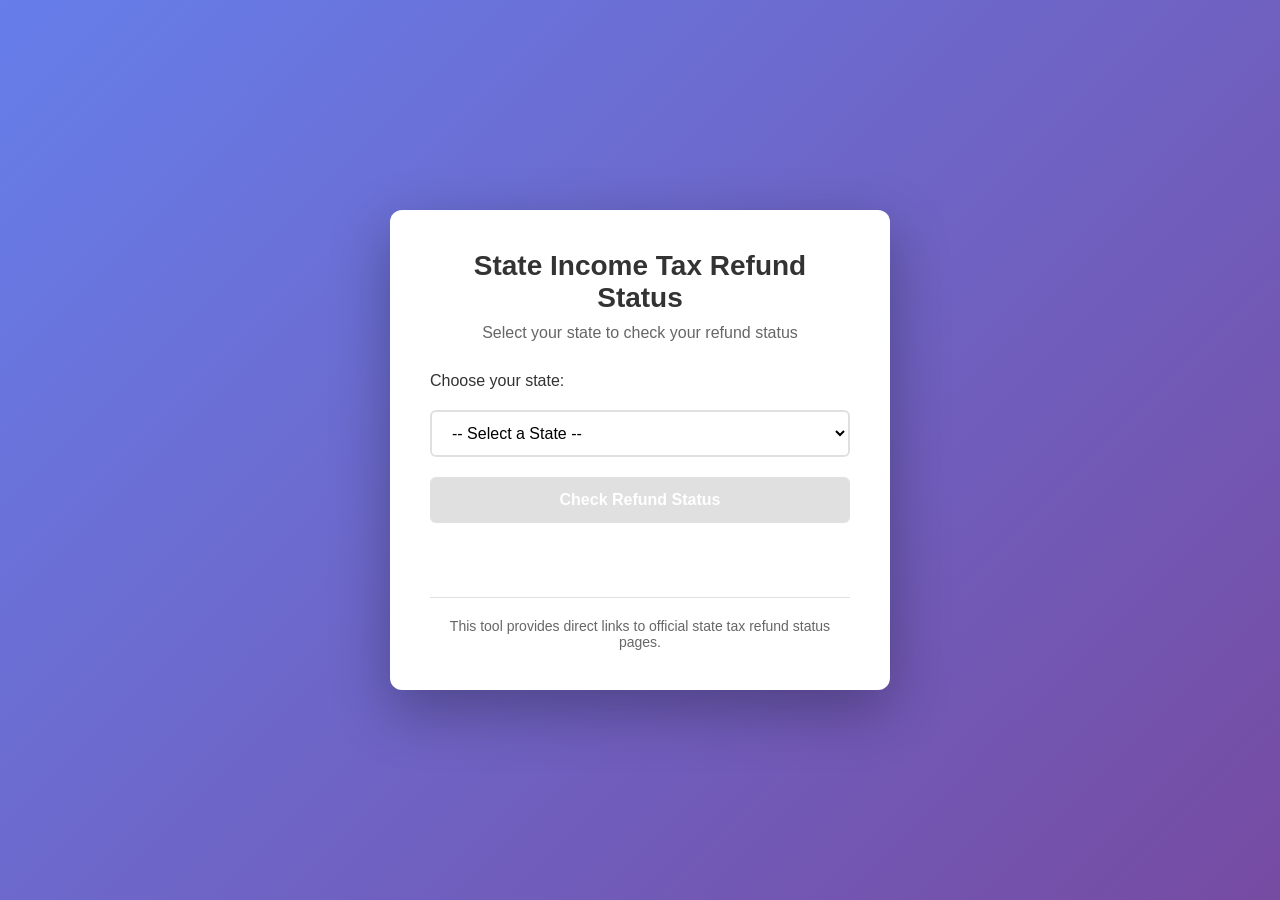
==== index.html @ bcb57ede "Add state refund lookup app with HTML, JS, CSS, and CSV data Co-authored-by: timjrrvtax <215386963+t" ====
<!DOCTYPE html>
<html lang="en">
<head>
    <meta charset="UTF-8">
    <meta name="viewport" content="width=device-width, initial-scale=1.0">
    <title>State Income Tax Refund Status Checker</title>
    <link rel="stylesheet" href="styles.css">
</head>
<body>
    <div class="container">
        <header>
            <h1>State Income Tax Refund Status</h1>
            <p class="subtitle">Select your state to check your refund status</p>
        </header>
        
        <main>
            <div class="form-container">
                <label for="state-select">Choose your state:</label>
                <select id="state-select" class="state-dropdown">
                    <option value="">-- Select a State --</option>
                </select>
                
                <button id="check-button" class="check-button" disabled>Check Refund Status</button>
                
                <div id="message" class="message"></div>
            </div>
        </main>
        
        <footer>
            <p>This tool provides direct links to official state tax refund status pages.</p>
        </footer>
    </div>
    
    <script src="app.js"></script>
</body>
</html>
---- styles.css ----
* {
    margin: 0;
    padding: 0;
    box-sizing: border-box;
}

body {
    font-family: -apple-system, BlinkMacSystemFont, 'Segoe UI', Roboto, Oxygen, Ubuntu, Cantarell, sans-serif;
    background: linear-gradient(135deg, #667eea 0%, #764ba2 100%);
    min-height: 100vh;
    display: flex;
    justify-content: center;
    align-items: center;
    padding: 20px;
}

.container {
    background: white;
    border-radius: 12px;
    box-shadow: 0 20px 60px rgba(0, 0, 0, 0.3);
    max-width: 500px;
    width: 100%;
    padding: 40px;
}

header {
    text-align: center;
    margin-bottom: 30px;
}

h1 {
    color: #333;
    font-size: 28px;
    margin-bottom: 10px;
}

.subtitle {
    color: #666;
    font-size: 16px;
}

.form-container {
    display: flex;
    flex-direction: column;
    gap: 20px;
}

label {
    font-size: 16px;
    font-weight: 500;
    color: #333;
}

.state-dropdown {
    padding: 12px 16px;
    font-size: 16px;
    border: 2px solid #e0e0e0;
    border-radius: 6px;
    background: white;
    cursor: pointer;
    transition: border-color 0.3s;
}

.state-dropdown:hover {
    border-color: #667eea;
}

.state-dropdown:focus {
    outline: none;
    border-color: #667eea;
    box-shadow: 0 0 0 3px rgba(102, 126, 234, 0.1);
}

.check-button {
    padding: 14px 24px;
    font-size: 16px;
    font-weight: 600;
    color: white;
    background: linear-gradient(135deg, #667eea 0%, #764ba2 100%);
    border: none;
    border-radius: 6px;
    cursor: pointer;
    transition: transform 0.2s, box-shadow 0.2s;
}

.check-button:hover:not(:disabled) {
    transform: translateY(-2px);
    box-shadow: 0 4px 12px rgba(102, 126, 234, 0.4);
}

.check-button:active:not(:disabled) {
    transform: translateY(0);
}

.check-button:disabled {
    background: #ccc;
    cursor: not-allowed;
    opacity: 0.6;
}

.message {
    padding: 12px;
    border-radius: 6px;
    font-size: 14px;
    text-align: center;
    min-height: 20px;
}

.message.success {
    background: #d4edda;
    color: #155724;
    border: 1px solid #c3e6cb;
}

.message.error {
    background: #f8d7da;
    color: #721c24;
    border: 1px solid #f5c6cb;
}

footer {
    margin-top: 30px;
    padding-top: 20px;
    border-top: 1px solid #e0e0e0;
    text-align: center;
}

footer p {
    color: #666;
    font-size: 14px;
}

@media (max-width: 600px) {
    .container {
        padding: 30px 20px;
    }
    
    h1 {
        font-size: 24px;
    }
    
    .subtitle {
        font-size: 14px;
    }
}
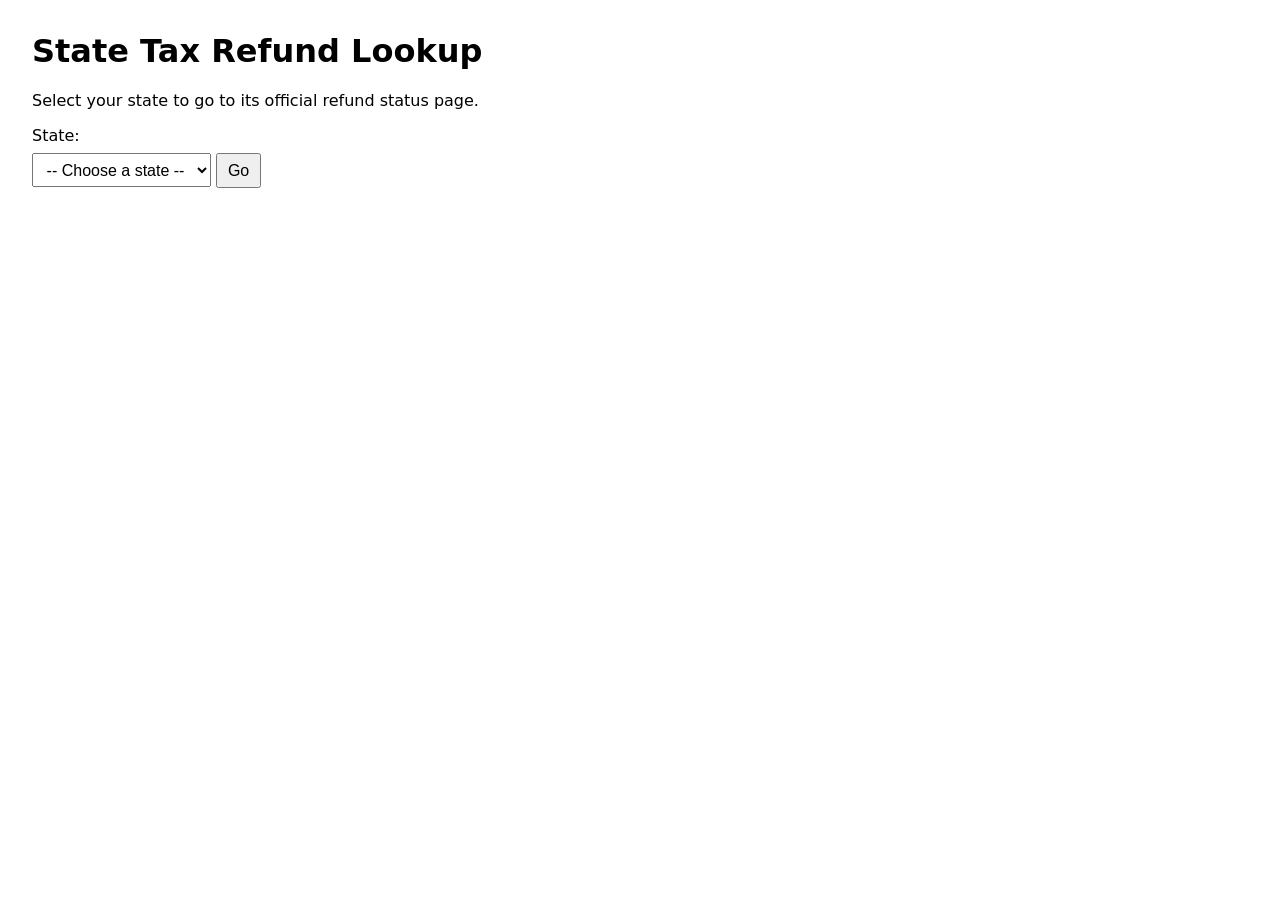
==== commit 76754576: "Add files via upload" ====
--- a/index.html
+++ b/index.html
@@ -1,36 +1,32 @@
-<!DOCTYPE html>
-<html lang="en">
-<head>
-    <meta charset="UTF-8">
-    <meta name="viewport" content="width=device-width, initial-scale=1.0">
-    <title>State Income Tax Refund Status Checker</title>
-    <link rel="stylesheet" href="styles.css">
-</head>
-<body>
-    <div class="container">
-        <header>
-            <h1>State Income Tax Refund Status</h1>
-            <p class="subtitle">Select your state to check your refund status</p>
-        </header>
-        
-        <main>
-            <div class="form-container">
-                <label for="state-select">Choose your state:</label>
-                <select id="state-select" class="state-dropdown">
-                    <option value="">-- Select a State --</option>
-                </select>
-                
-                <button id="check-button" class="check-button" disabled>Check Refund Status</button>
-                
-                <div id="message" class="message"></div>
-            </div>
-        </main>
-        
-        <footer>
-            <p>This tool provides direct links to official state tax refund status pages.</p>
-        </footer>
-    </div>
-    
-    <script src="app.js"></script>
-</body>
-</html>
+<!DOCTYPE html>
+<html lang="en">
+<head>
+  <meta charset="UTF-8" />
+  <title>State Tax Refund Lookup</title>
+  <meta name="viewport" content="width=device-width, initial-scale=1" />
+  <style>
+    body { font-family: system-ui, sans-serif; margin: 2rem; }
+    label, select, button { font-size: 1rem; }
+    .wrapper { max-width: 500px; }
+    select, button { padding: 0.4rem 0.6rem; margin-top: 0.5rem; }
+    button { cursor: pointer; }
+    .notes { margin-top: 0.75rem; font-size: 0.9rem; color: #444; }
+  </style>
+</head>
+<body>
+  <div class="wrapper">
+    <h1>State Tax Refund Lookup</h1>
+    <p>Select your state to go to its official refund status page.</p>
+
+    <label for="stateSelect">State:</label><br />
+    <select id="stateSelect">
+      <option value="">-- Choose a state --</option>
+    </select>
+    <button id="goButton">Go</button>
+
+    <div id="notes" class="notes"></div>
+  </div>
+
+  <script src="script.js"></script>
+</body>
+</html>
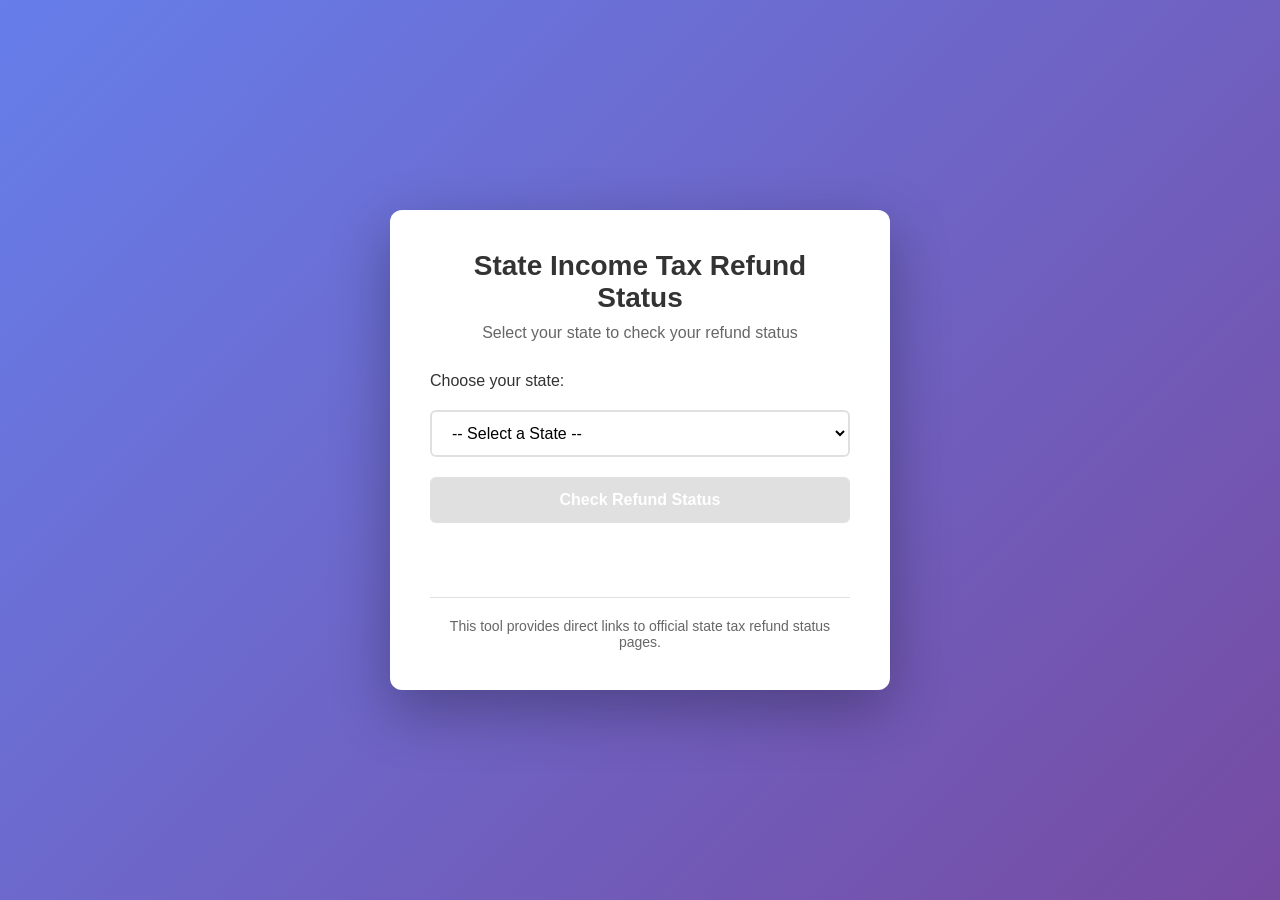
==== commit 72d9b90d: "Merge pull request #1 from timjrrvtax/copilot/add-state-income-tax-checker Add state income tax refu" ====
--- a/index.html
+++ b/index.html
@@ -1,32 +1,36 @@
-<!DOCTYPE html>
-<html lang="en">
-<head>
-  <meta charset="UTF-8" />
-  <title>State Tax Refund Lookup</title>
-  <meta name="viewport" content="width=device-width, initial-scale=1" />
-  <style>
-    body { font-family: system-ui, sans-serif; margin: 2rem; }
-    label, select, button { font-size: 1rem; }
-    .wrapper { max-width: 500px; }
-    select, button { padding: 0.4rem 0.6rem; margin-top: 0.5rem; }
-    button { cursor: pointer; }
-    .notes { margin-top: 0.75rem; font-size: 0.9rem; color: #444; }
-  </style>
-</head>
-<body>
-  <div class="wrapper">
-    <h1>State Tax Refund Lookup</h1>
-    <p>Select your state to go to its official refund status page.</p>
-
-    <label for="stateSelect">State:</label><br />
-    <select id="stateSelect">
-      <option value="">-- Choose a state --</option>
-    </select>
-    <button id="goButton">Go</button>
-
-    <div id="notes" class="notes"></div>
-  </div>
-
-  <script src="script.js"></script>
-</body>
-</html>
+<!DOCTYPE html>
+<html lang="en">
+<head>
+    <meta charset="UTF-8">
+    <meta name="viewport" content="width=device-width, initial-scale=1.0">
+    <title>State Income Tax Refund Status Checker</title>
+    <link rel="stylesheet" href="styles.css">
+</head>
+<body>
+    <div class="container">
+        <header>
+            <h1>State Income Tax Refund Status</h1>
+            <p class="subtitle">Select your state to check your refund status</p>
+        </header>
+        
+        <main>
+            <div class="form-container">
+                <label for="state-select">Choose your state:</label>
+                <select id="state-select" class="state-dropdown">
+                    <option value="">-- Select a State --</option>
+                </select>
+                
+                <button id="check-button" class="check-button" disabled>Check Refund Status</button>
+                
+                <div id="message" class="message"></div>
+            </div>
+        </main>
+        
+        <footer>
+            <p>This tool provides direct links to official state tax refund status pages.</p>
+        </footer>
+    </div>
+    
+    <script src="app.js"></script>
+</body>
+</html>
--- a/styles.css
+++ b/styles.css
@@ -0,0 +1,145 @@
+* {
+    margin: 0;
+    padding: 0;
+    box-sizing: border-box;
+}
+
+body {
+    font-family: -apple-system, BlinkMacSystemFont, 'Segoe UI', Roboto, Oxygen, Ubuntu, Cantarell, sans-serif;
+    background: linear-gradient(135deg, #667eea 0%, #764ba2 100%);
+    min-height: 100vh;
+    display: flex;
+    justify-content: center;
+    align-items: center;
+    padding: 20px;
+}
+
+.container {
+    background: white;
+    border-radius: 12px;
+    box-shadow: 0 20px 60px rgba(0, 0, 0, 0.3);
+    max-width: 500px;
+    width: 100%;
+    padding: 40px;
+}
+
+header {
+    text-align: center;
+    margin-bottom: 30px;
+}
+
+h1 {
+    color: #333;
+    font-size: 28px;
+    margin-bottom: 10px;
+}
+
+.subtitle {
+    color: #666;
+    font-size: 16px;
+}
+
+.form-container {
+    display: flex;
+    flex-direction: column;
+    gap: 20px;
+}
+
+label {
+    font-size: 16px;
+    font-weight: 500;
+    color: #333;
+}
+
+.state-dropdown {
+    padding: 12px 16px;
+    font-size: 16px;
+    border: 2px solid #e0e0e0;
+    border-radius: 6px;
+    background: white;
+    cursor: pointer;
+    transition: border-color 0.3s;
+}
+
+.state-dropdown:hover {
+    border-color: #667eea;
+}
+
+.state-dropdown:focus {
+    outline: none;
+    border-color: #667eea;
+    box-shadow: 0 0 0 3px rgba(102, 126, 234, 0.1);
+}
+
+.check-button {
+    padding: 14px 24px;
+    font-size: 16px;
+    font-weight: 600;
+    color: white;
+    background: linear-gradient(135deg, #667eea 0%, #764ba2 100%);
+    border: none;
+    border-radius: 6px;
+    cursor: pointer;
+    transition: transform 0.2s, box-shadow 0.2s;
+}
+
+.check-button:hover:not(:disabled) {
+    transform: translateY(-2px);
+    box-shadow: 0 4px 12px rgba(102, 126, 234, 0.4);
+}
+
+.check-button:active:not(:disabled) {
+    transform: translateY(0);
+}
+
+.check-button:disabled {
+    background: #ccc;
+    cursor: not-allowed;
+    opacity: 0.6;
+}
+
+.message {
+    padding: 12px;
+    border-radius: 6px;
+    font-size: 14px;
+    text-align: center;
+    min-height: 20px;
+}
+
+.message.success {
+    background: #d4edda;
+    color: #155724;
+    border: 1px solid #c3e6cb;
+}
+
+.message.error {
+    background: #f8d7da;
+    color: #721c24;
+    border: 1px solid #f5c6cb;
+}
+
+footer {
+    margin-top: 30px;
+    padding-top: 20px;
+    border-top: 1px solid #e0e0e0;
+    text-align: center;
+}
+
+footer p {
+    color: #666;
+    font-size: 14px;
+}
+
+@media (max-width: 600px) {
+    .container {
+        padding: 30px 20px;
+    }
+    
+    h1 {
+        font-size: 24px;
+    }
+    
+    .subtitle {
+        font-size: 14px;
+    }
+}
